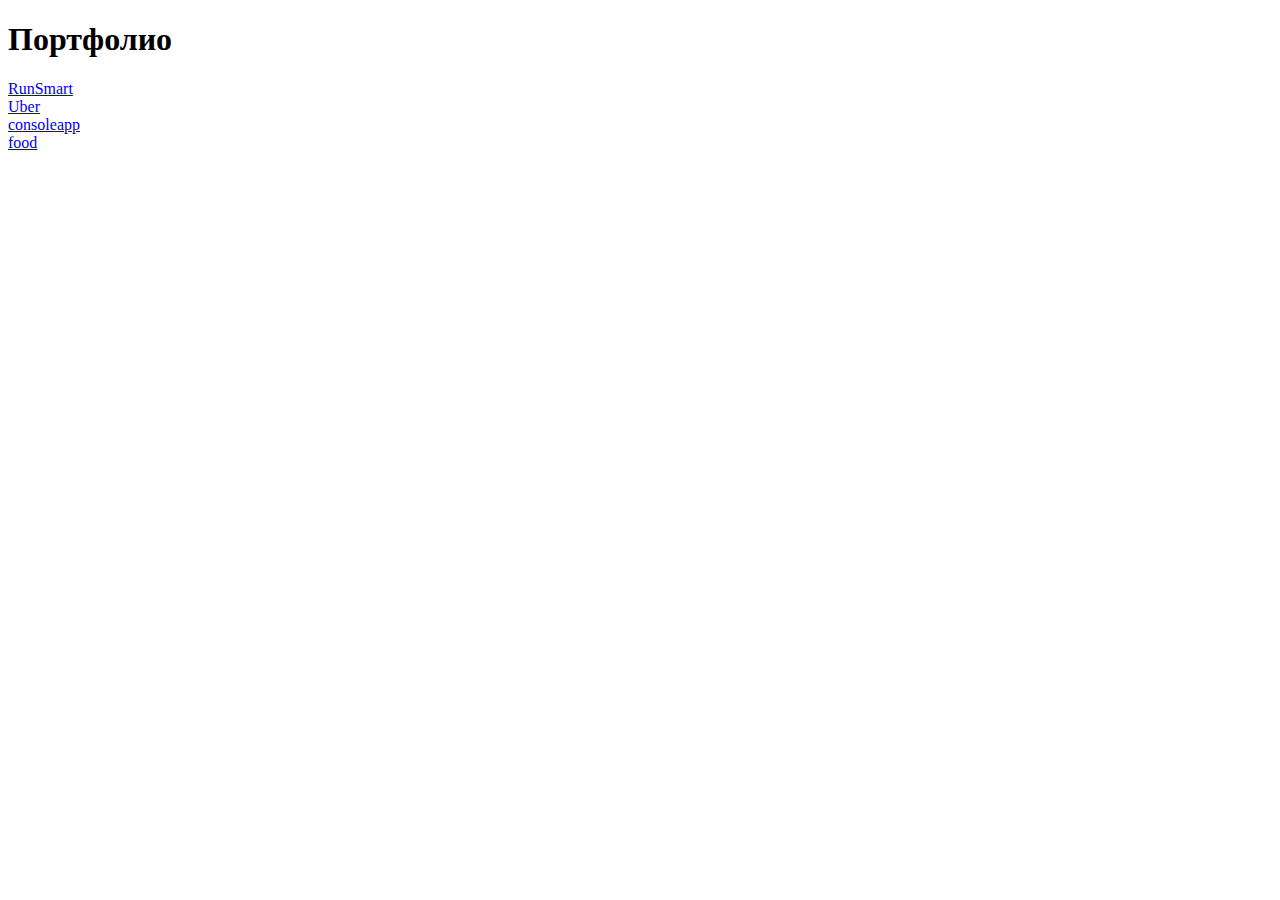
==== index.html @ 2be9157e "added food proj" ====
<!DOCTYPE html>
<html lang="en">
<head>
    <meta charset="UTF-8">
    <meta name="viewport" content="width=device-width, initial-scale=1.0">
    <title>Document</title>
</head>
<body>
    <h1>Портфолио</h1>
    <a href="/pulse">RunSmart</a><br>
    <a href="/uber">Uber</a><br>
    <a href="/consoleapp">consoleapp</a><br>
    <a href="/food">food</a>
</body>
</html>
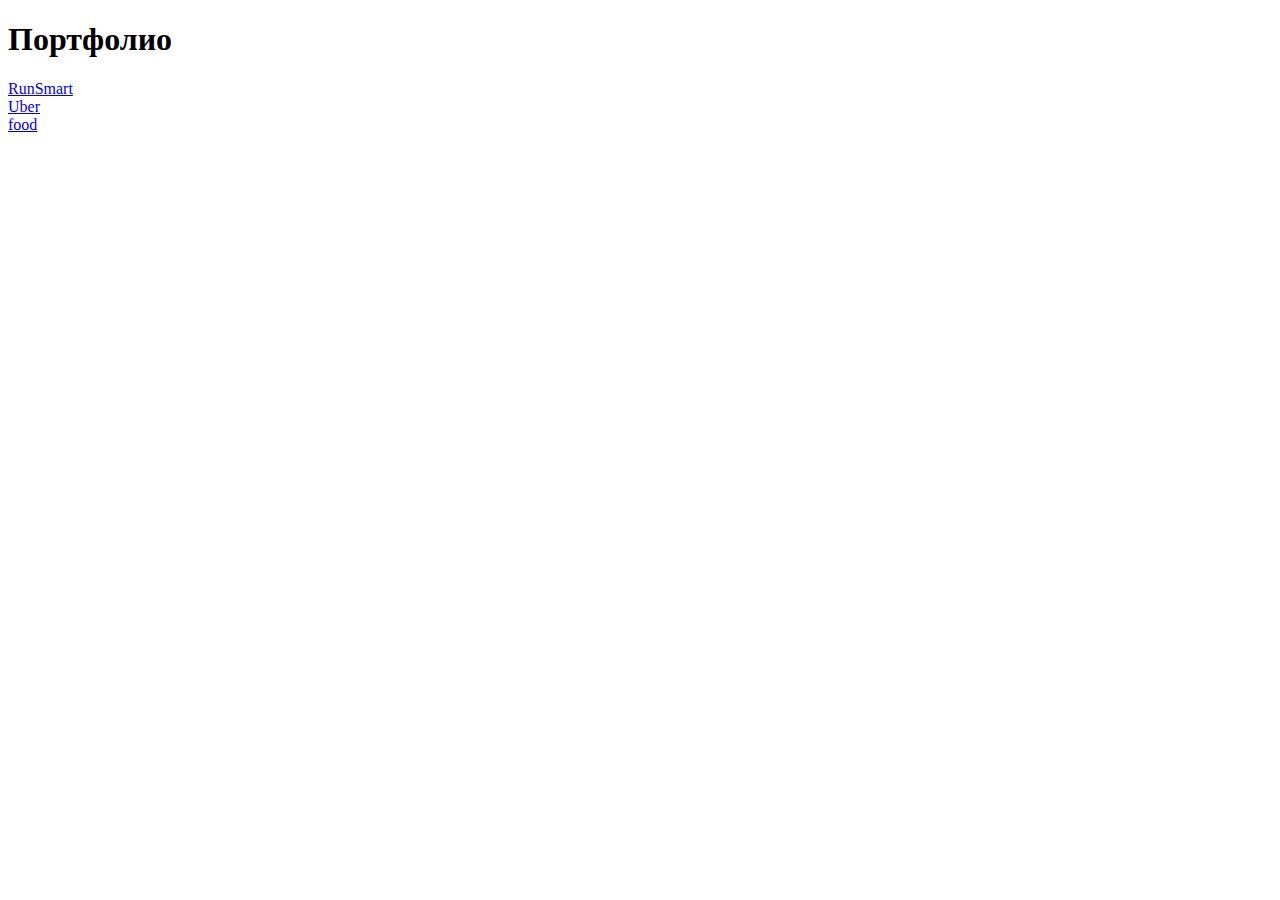
==== commit 2767f839: "del" ====
--- a/index.html
+++ b/index.html
@@ -9,7 +9,6 @@
     <h1>Портфолио</h1>
     <a href="/pulse">RunSmart</a><br>
     <a href="/uber">Uber</a><br>
-    <a href="/consoleapp">consoleapp</a><br>
     <a href="/food">food</a>
 </body>
 </html>